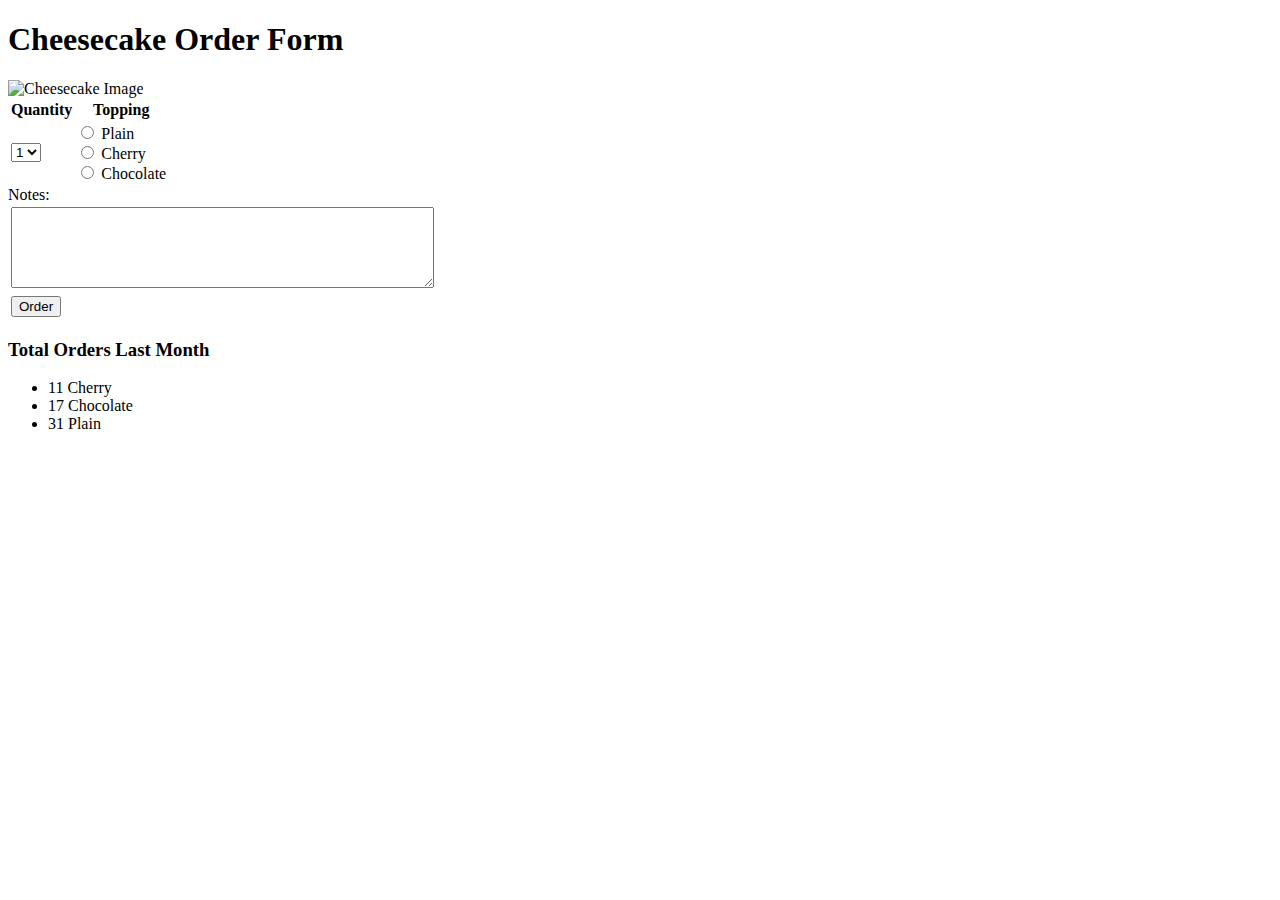
==== index.html @ 072653a3 "Eliminated value in textarea to - See if placeholder will appear" ====
<!DOCTYPE html>
<html>
    <head>
        <meta charset="utf-8">
        <title>Cheesecake Ordering</title>
    </head>

    <body>
        <!-- Top Heading -->
        <h1>Cheesecake Order Form</h1>

        <!-- Image of Cheesecake -->
        <img src=https://upload.wikimedia.org/wikipedia/commons/thumb/archive/9/9c/20171018065859%21Mondays_at_Il_Forno_-_Cheesecake_with_strawberry_sauce.jpg/120px-Mondays_at_Il_Forno_-_Cheesecake_with_strawberry_sauce.jpg
        alt="Cheesecake Image">

        <!-- Quantity and Topping -->
        <form id="order">
            <table>
                <tr>
                    <th>Quantity</th>
                    <th>Topping</th>
                </tr>
                <tr>
                    <!-- Drop Down Menu -->
                    <td>
                        <select name="quantity" id="quantity">
                            <option value="1">1</option>
                            <option value="2">2</option>
                            <option value="3">3</option>
                        </select>
                    </td>

                    <!-- Three Options -->
                    <td> 
                        <input type="radio" id="plain" name="topping" value="Plain">
                        <label for="plain">Plain</label><br>
                        <input type="radio" id="cherry" name="topping" value="Cherry">
                        <label for="cherry">Cherry</label><br>
                        <input type="radio" id="chocolate" name="topping" value="Chocolate">
                        <label for="chocolate">Chocolate</label>
                    </td>
                </tr>
            </table>

        
            <label for="instruction">Notes:</label>
            <table>
                <tr>
                    <td>
                        <!-- Special Instructions -->
                        <textarea form="order" d="instructions" rows="5" cols="50" name="instructions" placeholder="Enter any special instructions here.">

                        </textarea>
                    </td>
                </tr>
                <tr>
                    <td>
                        <!-- Order Button -->
                        <input type="submit" value="Order">
                    </td>
                </tr>
            </table>
        </form>
        
        <!-- Last Month's Orders -->
        <h3>Total Orders Last Month</h3>
        <ul>
            <li>11 Cherry</li>
            <li>17 Chocolate</li>
            <li>31 Plain</li>
        </ul>

    </body>
</html>
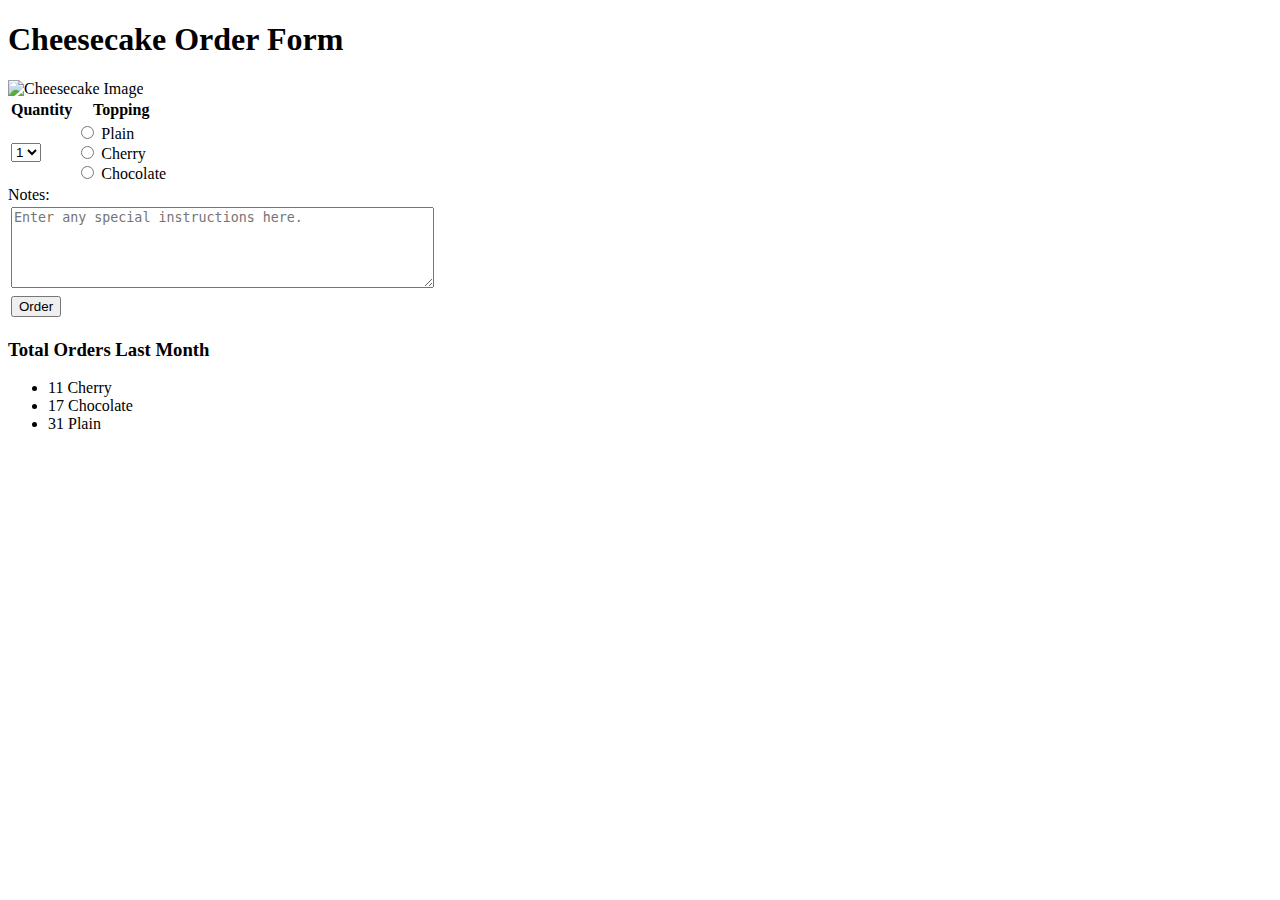
==== commit 29cdba3c: "Put textarea on one line in - Attempt to see placeholder" ====
--- a/index.html
+++ b/index.html
@@ -48,9 +48,7 @@
                 <tr>
                     <td>
                         <!-- Special Instructions -->
-                        <textarea form="order" d="instructions" rows="5" cols="50" name="instructions" placeholder="Enter any special instructions here.">
-
-                        </textarea>
+                        <textarea form="order" id="instructions" name="instructions" rows="5" cols="50"  placeholder="Enter any special instructions here."></textarea>
                     </td>
                 </tr>
                 <tr>
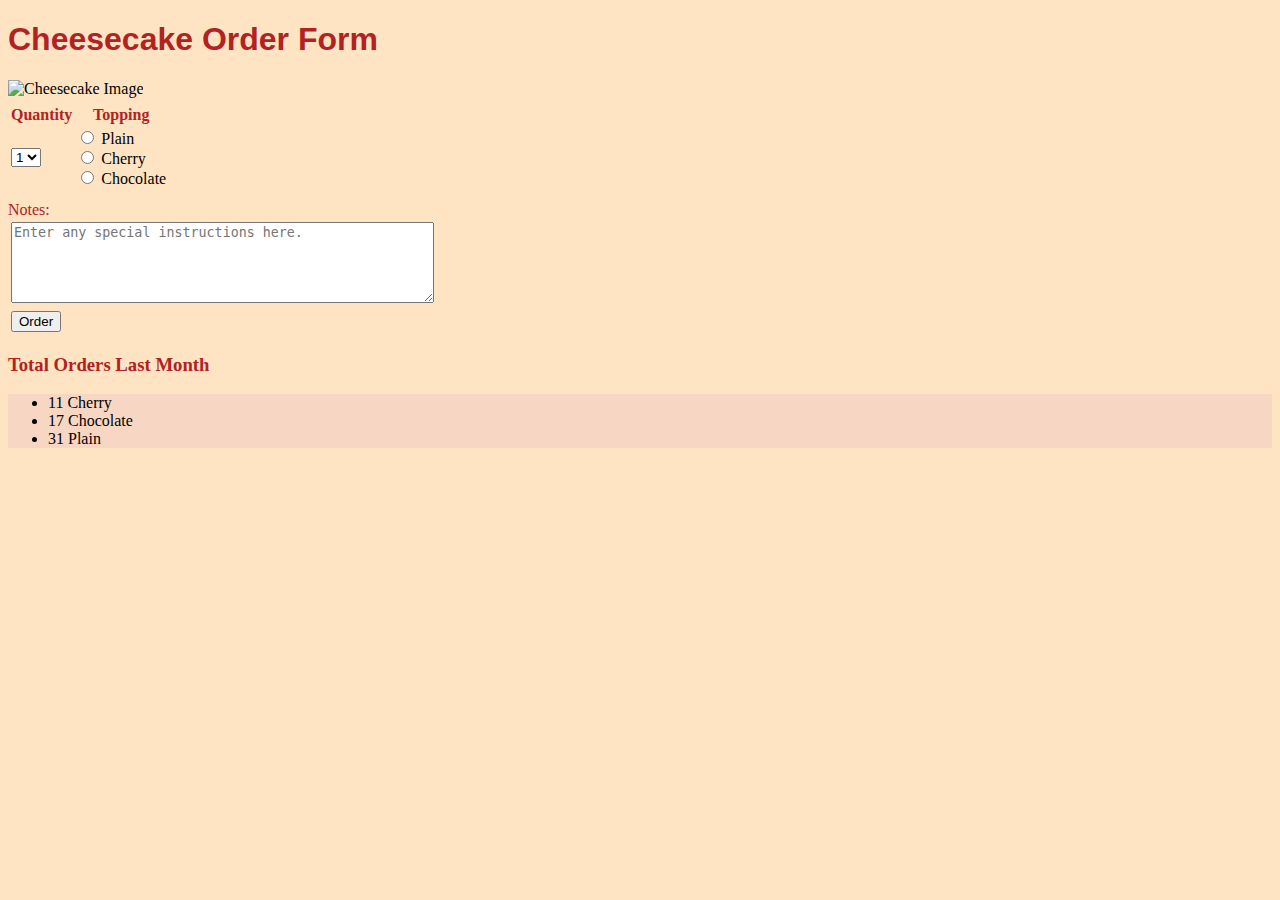
==== commit 3dcefafa: "Added link to format.css through index.html" ====
--- a/index.html
+++ b/index.html
@@ -3,6 +3,7 @@
     <head>
         <meta charset="utf-8">
         <title>Cheesecake Ordering</title>
+        <link rel="stylesheet" type="text/css" href="format.css" media="screen" />
     </head>
 
     <body>
@@ -11,11 +12,11 @@
 
         <!-- Image of Cheesecake -->
         <img src=https://upload.wikimedia.org/wikipedia/commons/thumb/archive/9/9c/20171018065859%21Mondays_at_Il_Forno_-_Cheesecake_with_strawberry_sauce.jpg/120px-Mondays_at_Il_Forno_-_Cheesecake_with_strawberry_sauce.jpg
-        alt="Cheesecake Image">
+            alt="Cheesecake Image">
 
-        <!-- Quantity and Topping -->
         <form id="order">
-            <table>
+            <!-- Quantity and Topping -->
+            <table id="part1">
                 <tr>
                     <th>Quantity</th>
                     <th>Topping</th>
@@ -23,32 +24,32 @@
                 <tr>
                     <!-- Drop Down Menu -->
                     <td>
-                        <select name="quantity" id="quantity">
-                            <option value="1">1</option>
+                        <select name="quantity" id="quantity" form="order">
+                            <option value="1">1</option>                            
                             <option value="2">2</option>
                             <option value="3">3</option>
                         </select>
                     </td>
 
-                    <!-- Three Options -->
-                    <td> 
+                    <!-- Three Options -->                
+                    <td>
                         <input type="radio" id="plain" name="topping" value="Plain">
                         <label for="plain">Plain</label><br>
                         <input type="radio" id="cherry" name="topping" value="Cherry">
                         <label for="cherry">Cherry</label><br>
-                        <input type="radio" id="chocolate" name="topping" value="Chocolate">
+                        <input type="radio" id="chocolate" name="topping" value="Chocolate">                    
                         <label for="chocolate">Chocolate</label>
-                    </td>
+                    </td>   
                 </tr>
             </table>
 
-        
-            <label for="instruction">Notes:</label>
+            <label for="instruction" id="notes">Notes:</label>
             <table>
-                <tr>
-                    <td>
-                        <!-- Special Instructions -->
-                        <textarea form="order" id="instructions" name="instructions" rows="5" cols="50"  placeholder="Enter any special instructions here."></textarea>
+                <tr id="textbox">
+                    <td>                     
+                    <!-- Special Instructions -->
+                        <textarea form="order" id="instructions" name="instructions" rows="5" cols="50"
+                                placeholder="Enter any special instructions here."></textarea>
                     </td>
                 </tr>
                 <tr>
@@ -59,7 +60,7 @@
                 </tr>
             </table>
         </form>
-        
+
         <!-- Last Month's Orders -->
         <h3>Total Orders Last Month</h3>
         <ul>
@@ -67,6 +68,5 @@
             <li>17 Chocolate</li>
             <li>31 Plain</li>
         </ul>
-
     </body>
 </html>--- a/format.css
+++ b/format.css
@@ -0,0 +1,29 @@
+body {
+    background:rgb(255,228,196)
+}
+
+h1 {
+    font-family: "Lucidia Handwriting", Impact, "Arial Narrow Bold", sans-serif;
+    color:rgb(178,34,34)
+}
+
+#part1 {
+    padding-top:5px;
+    padding-bottom:10px;
+}
+
+#notes {
+    color:rgb(178,34,34)
+}
+
+h3 {
+    color:rgb(178,34,34)
+}
+
+th {
+    color:rgb(178,34,34)
+}
+
+ul {
+    background:rgb(247,215,196)
+}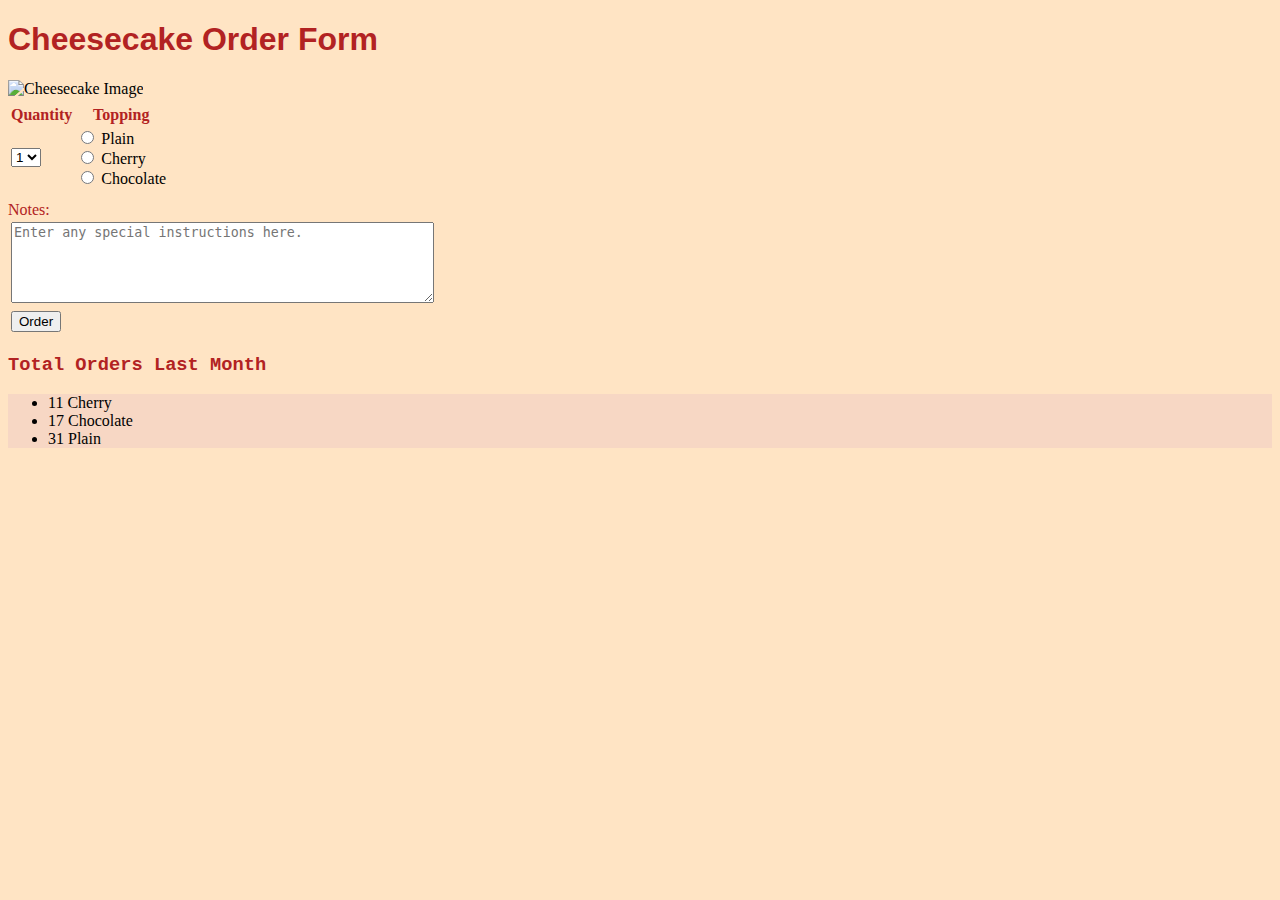
==== commit 1a45e171: "Commented name in both files" ====
--- a/index.html
+++ b/index.html
@@ -1,3 +1,6 @@
+<!-- CS 341 Homework 1 -->
+<!--  Anna Yrjanson  -->
+
 <!DOCTYPE html>
 <html>
     <head>
--- a/format.css
+++ b/format.css
@@ -1,3 +1,6 @@
+/* CS 341 Homework 1
+    Anna Yrjanson */
+
 body {
     background:rgb(255,228,196)
 }
@@ -17,6 +20,7 @@
 }
 
 h3 {
+    font-family:'Courier New', Courier, monospace;
     color:rgb(178,34,34)
 }
 
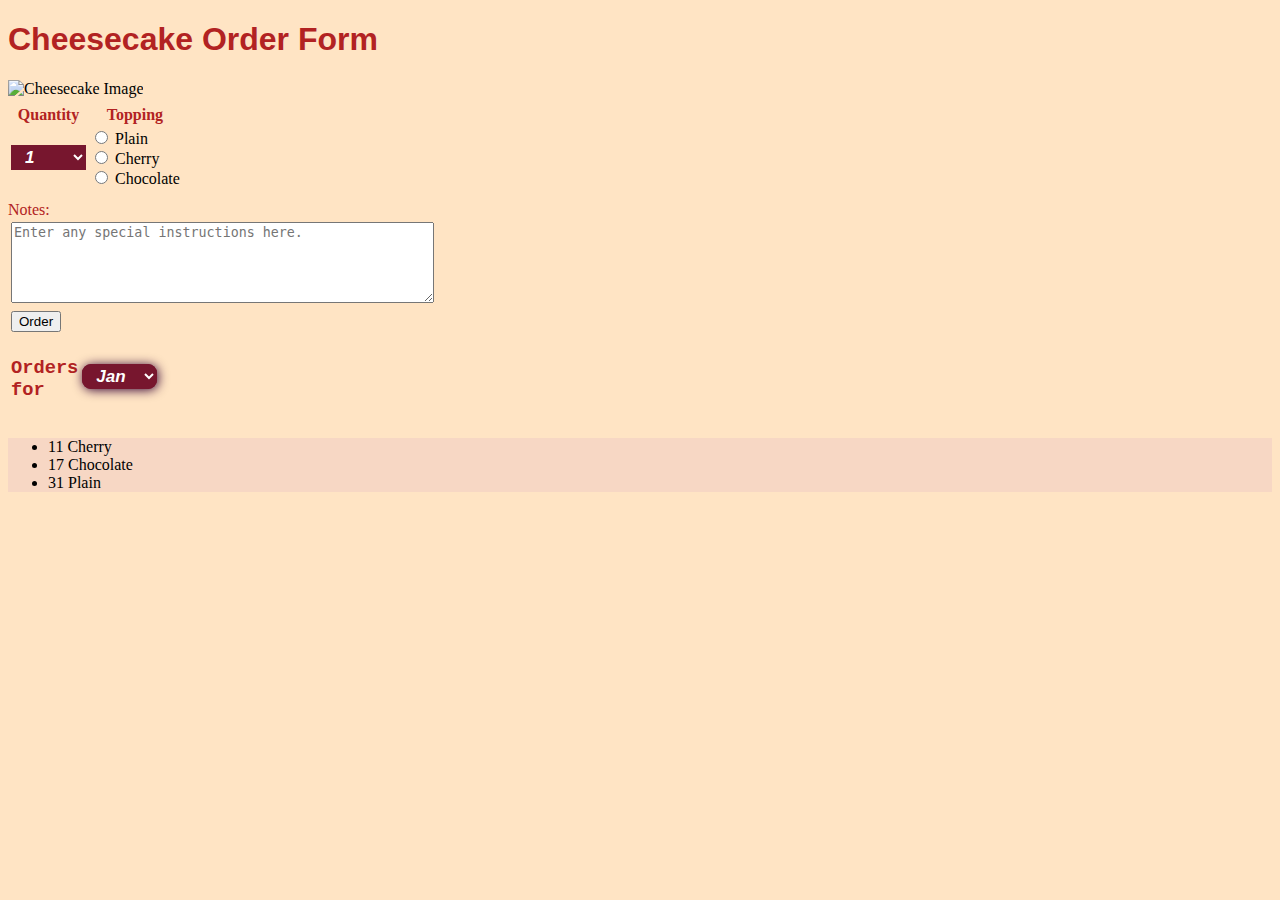
==== commit 30b9127f: "Revisions and working functionality" ====
--- a/index.html
+++ b/index.html
@@ -7,69 +7,134 @@
         <meta charset="utf-8">
         <title>Cheesecake Ordering</title>
         <link rel="stylesheet" type="text/css" href="format.css" media="screen" />
+        <script src="https://ajax.googleapis.com/ajax/libs/jquery/3.5.1/jquery.min.js"></script>
     </head>
 
     <body>
-        <!-- Top Heading -->
-        <h1>Cheesecake Order Form</h1>
+        <div id="bigform">
+            <!-- Top Heading -->
+            <h1>Cheesecake Order Form</h1>
 
-        <!-- Image of Cheesecake -->
-        <img src=https://upload.wikimedia.org/wikipedia/commons/thumb/archive/9/9c/20171018065859%21Mondays_at_Il_Forno_-_Cheesecake_with_strawberry_sauce.jpg/120px-Mondays_at_Il_Forno_-_Cheesecake_with_strawberry_sauce.jpg
-            alt="Cheesecake Image">
+            <!-- Image of Cheesecake -->
+            <img src=https://upload.wikimedia.org/wikipedia/commons/thumb/archive/9/9c/20171018065859%21Mondays_at_Il_Forno_-_Cheesecake_with_strawberry_sauce.jpg/120px-Mondays_at_Il_Forno_-_Cheesecake_with_strawberry_sauce.jpg
+                alt="Cheesecake Image">
 
-        <form id="order">
-            <!-- Quantity and Topping -->
-            <table id="part1">
+            <form id="order">
+                <!-- Quantity and Topping -->
+                <table id="part1">
+                    <tr>
+                        <th>Quantity</th>
+                        <th>Topping</th>
+                    </tr>
+                    <tr>
+                        <!-- Drop Down Menu -->
+                        <td>
+                            <select name="quantity" id="quantity" form="order">
+                                <option value="1">1</option>                            
+                                <option value="2">2</option>
+                                <option value="3">3</option>
+                            </select>
+                        </td>
+
+                        <!-- Three Options -->                
+                        <td>
+                            <input type="radio" id="plain" name="topping" value="Plain">
+                            <label for="plain">Plain</label><br>
+                            <input type="radio" id="cherry" name="topping" value="Cherry">
+                            <label for="cherry">Cherry</label><br>
+                            <input type="radio" id="chocolate" name="topping" value="Chocolate">                    
+                            <label for="chocolate">Chocolate</label>
+                        </td>   
+                    </tr>
+                </table>
+
+                <label for="instruction" id="notes">Notes:</label>
+                <table id="part2">
+                    <tr id="textbox">
+                        <td>                     
+                        <!-- Special Instructions -->
+                            <textarea form="order" id="instructions" name="instructions" rows="5" cols="50"
+                                    placeholder="Enter any special instructions here."></textarea>
+                        </td>
+                    </tr>
+                    <tr>
+                        <td>
+                            <!-- Order Button -->
+                            <!-- <input id="orderButton" type="submit" value="Order"> -->
+                            <button type="button" id="orderButton" onclick="">Order</button> <br>
+                        </td>
+                    </tr>
+                </table>
+            </form>
+
+            <table style="width:12%">
                 <tr>
-                    <th>Quantity</th>
-                    <th>Topping</th>
+                  <td> 
+                    <!-- Label -->
+                    <h3>Orders for</h3>
+                </td>
+                  <td>
+                    <div class="dropdown"><select name="dropdown" id="selectMonth" class="form-control" onfocus='this.size=5;' onblur='this.size=1;' onchange='this.size=1; this.blur();'>
+                        <option value="">Jan</option>
+                        <option value="">Feb</option>
+                        <option value="">Mar</option>
+                        <option value="">Apr</option>
+                        <option value="">May</option>
+                        <option value="">Jun</option>
+                        <option value="">Jul</option>
+                        <option value="">Aug</option>
+                        <option value="">Sep</option>
+                        <option value="">Oct</option>
+                        <option value="">Nov</option>
+                        <option value="">Dec</option>
+                    </select></div>
+                  </td>
                 </tr>
-                <tr>
-                    <!-- Drop Down Menu -->
-                    <td>
-                        <select name="quantity" id="quantity" form="order">
-                            <option value="1">1</option>                            
-                            <option value="2">2</option>
-                            <option value="3">3</option>
-                        </select>
-                    </td>
+              </table>
+            <td>
 
-                    <!-- Three Options -->                
-                    <td>
-                        <input type="radio" id="plain" name="topping" value="Plain">
-                        <label for="plain">Plain</label><br>
-                        <input type="radio" id="cherry" name="topping" value="Cherry">
-                        <label for="cherry">Cherry</label><br>
-                        <input type="radio" id="chocolate" name="topping" value="Chocolate">                    
-                        <label for="chocolate">Chocolate</label>
-                    </td>   
-                </tr>
-            </table>
+            <!-- Last Month's Orders -->
+            <ul>
+                <li>11 Cherry</li>
+                <li>17 Chocolate</li>
+                <li>31 Plain</li>
+            </ul>
+        </div>
 
-            <label for="instruction" id="notes">Notes:</label>
-            <table>
-                <tr id="textbox">
-                    <td>                     
-                    <!-- Special Instructions -->
-                        <textarea form="order" id="instructions" name="instructions" rows="5" cols="50"
-                                placeholder="Enter any special instructions here."></textarea>
-                    </td>
-                </tr>
-                <tr>
-                    <td>
-                        <!-- Order Button -->
-                        <input type="submit" value="Order">
-                    </td>
-                </tr>
-            </table>
-        </form>
+        <div style="display: none;" id="thanksScreen">
+            <h1>
+                Thank you! Your order has been placed.
+            </h1>
 
-        <!-- Last Month's Orders -->
-        <h3>Total Orders Last Month</h3>
-        <ul>
-            <li>11 Cherry</li>
-            <li>17 Chocolate</li>
-            <li>31 Plain</li>
-        </ul>
+            <h4 id="theQuantity"></h4>
+            <h4 id="theTopping"></h4>
+            <p id="theInstructions"></p>
+        </div>
+
+    <script>
+        $ ("#orderButton").click(function() {
+            if ($ ("#instructions").val().toLowerCase().indexOf("vegan") != -1) {
+                //Notes contain the word vegan
+                alert("Cheesecake contains dairy");
+            }
+            else {
+                //Notes don't contain vegan
+                $ ("#bigform").removeAttr("style").hide();
+                $ ("#thanksScreen").show();
+                $ ("#theTopping").html("Topping: " + $("input[name='topping']:checked").val());
+                $ ("#theQuantity").html("Quantity: " + $("#quantity").val());
+                $ ("#theInstructions").html("Notes: " + $ ("#instructions").val());
+            }
+        })
+    </script>
+    
+    <script>
+        $("#selectMonth").click(function() {
+          var monthVal = href.attr();  
+          document.getElementById('selectMonth').style.display = 'table-column-group';
+          
+        });
+    </script>
+
     </body>
 </html>--- a/format.css
+++ b/format.css
@@ -30,4 +30,91 @@
 
 ul {
     background:rgb(247,215,196)
-}+}
+
+/* Style The Dropdown Button */
+.dropbtn {
+    background-color: #4CAF50;
+    color: white;
+    padding: 16px;
+    font-size: 16px;
+    border: none;
+    cursor: pointer;
+  }
+ 
+  /* The container <div> - needed to position the dropdown content */
+  .dropdown {
+    position: relative;
+    display: inline-block;
+
+  }
+ 
+  /* Dropdown Content (Hidden by Default) */
+  .dropdown-content {
+    display: none;
+    position: absolute;
+    background-color: #f9f9f9;
+    min-width: 100px;
+    box-shadow: 0px 8px 16px 0px rgba(0,0,0,0.2);
+    z-index: 1;
+  }
+ 
+  /* Links inside the dropdown */
+  .dropdown-content a {
+    color: black;
+    padding: 12px 16px;
+    text-decoration: none;
+    display: block;
+  }
+ 
+  /* Change color of dropdown links on hover */
+  .dropdown-content a:hover {background-color: #f1f1f1}
+ 
+  /* Show the dropdown menu on hover */
+  .dropdown:hover .dropdown-content {
+    display: block;
+  }
+ 
+  /* Change the background color of the dropdown button when the dropdown content is shown */
+  .dropdown:hover .dropbtn {
+    background-color: #3e8e41;
+  }
+
+  .dropdown-content {
+    display: none;
+    position: absolute;
+    width: 100%;
+    overflow: auto;  
+    height: 150px;
+      overflow: auto;
+  }
+
+  .wrapper{
+    border: 1px dashed red;
+    height: 150px;
+    overflow-x: hidden;
+    overflow-y: scroll;
+    width: 150px;
+ }
+
+ select {
+  border: 0 none;
+  color: #FFFFFF;
+  background: transparent;
+  font-style: italic;
+  font-size: 17px;
+  font-weight: bold;
+  padding: 2px 10px;
+  width: 75px;
+  background-color: rgb(119, 22, 46);
+}
+
+.dropdown {
+  overflow: hidden;
+  width: 75px;
+  -moz-border-radius: 9px 9px 9px 9px;
+  -webkit-border-radius: 9px 9px 9px 9px;
+  border-radius: 9px 9px 9px 9px;
+  box-shadow: 1px 1px 11px #330033;
+  background: url("arrow.gif") no-repeat scroll 319px 5px rgb(119, 22, 46);
+}
